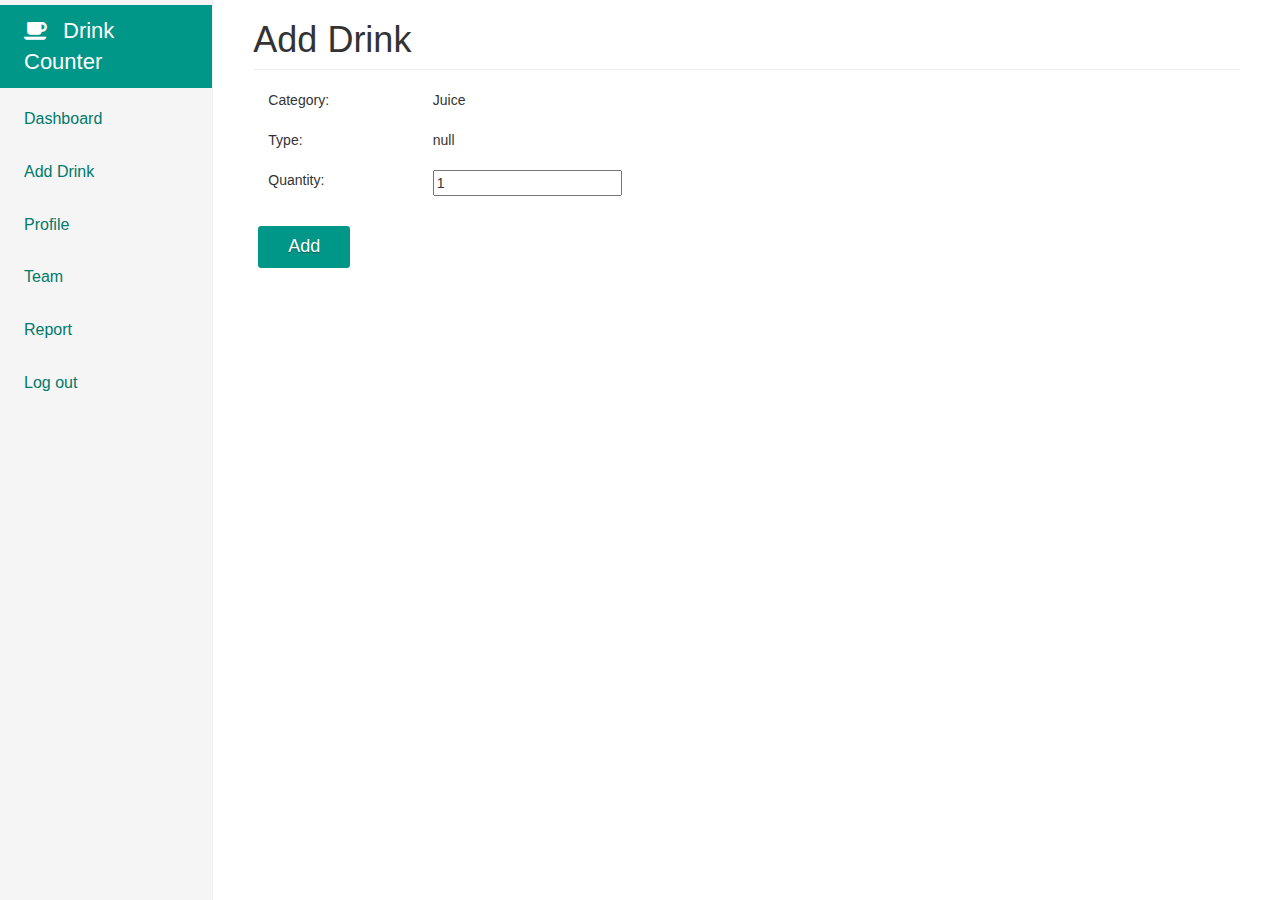
==== wwwroot/add.html @ 80e4d337 "initialize" ====
﻿<!DOCTYPE html>
<html lang="en">
  <head>
    <meta charset="utf-8">
    <meta http-equiv="X-UA-Compatible" content="IE=edge">
    <meta name="viewport" content="width=device-width, initial-scale=1">
    <!-- The above 3 meta tags *must* come first in the head; any other head content must come *after* these tags -->
    <meta name="description" content="">
    <meta name="author" content="">
    <link rel="icon" href="icon/favicon.ico">

    <title>Drink Counter Add Drink Page</title>

	<!-- Bootstrap core CSS -->
    <link href="css/bootstrap.min.css" rel="stylesheet">
    <!-- IE10 viewport hack for Surface/desktop Windows 8 bug -->
    <link href="css/ie10-viewport-bug-workaround.css" rel="stylesheet">
    <!-- Custom styles for this template -->
    <link href="css/dashboard.css" rel="stylesheet">
	<!-- Icon from css/font-awesome -->
	<link rel="stylesheet" href="css/font-awesome/css/font-awesome.min.css">
	
  </head>

  <body>
    <div class="container-fluid">
      <div class="row">
        <div class="col-sm-3 col-md-2 sidebar">
					<ul class="nav">
						<li class="active"><a><i id="logo" class="fa fa-coffee fa-1x" aria-hidden="true"></i>Drink Counter<span class="sr-only">(current)</span></a></li>
						<li><a href="index.html">Dashboard</a></li>
						<li><a href="categories.html">Add Drink</a></li>
						<li><a href="profile.html">Profile</a></li>
						<li><a href="team.html">Team</a></li>
						<li><a href="report.html">Report</a></li>
						<li><a href="#">Log out</a></li>
					</ul>
        </div>
        <div class="col-sm-9 col-sm-offset-3 col-md-10 col-md-offset-2 main">
          <h1 class="page-header">Add Drink</h1>
					<div id="drinkInfo">
						<div class="col-xs-4 col-sm-3 col-md-2 placeholder">
							<div>Category: </div>
						</div>
						<div class="col-xs-8 col-sm-9 col-md-10 placeholder">
							<div id="acategory">id=acategory</div>
						</div>
						<div class="col-xs-4 col-sm-3 col-md-2 placeholder">
							<div>Type: </div>
						</div>
						<div class="col-xs-8 col-sm-9 col-md-10 placeholder">
							<div id="atype">id=atype</div>
						</div>
					</div>
					<form id="addDrinkForm">
						<div class="col-xs-4 col-sm-3 col-md-2 placeholder">
						Quantity:
						</div>
						<div class="col-xs-8 col-sm-9 col-md-10 placeholder">
							<input id="aquantity" type="text" name="quantity" value="1" pattern="[1-9]{1,2}" title="Only integer">
						</div>
						<div class="col-xs-6 col-sm-12 col-md-12">
							<input id="submit" type="button" value="Add">
						</div>
					</form>
        </div>
      </div>
    </div>

    <!-- Bootstrap core JavaScript
    ================================================== -->
    <!-- Placed at the end of the document so the pages load faster -->
    <script src="https://ajax.googleapis.com/ajax/libs/jquery/1.11.3/jquery.min.js"></script>
    <script>window.jQuery || document.write('<script src="js/jquery.min.js"><\/script>')</script>
    <script src="js/bootstrap.min.js"></script>
    <!-- IE10 viewport hack for Surface/desktop Windows 8 bug -->
    <script src="js/ie10-viewport-bug-workaround.js"></script>
    <script src="js/add.js"></script>

  </body>
</html>
---- wwwroot/css/ie10-viewport-bug-workaround.css ----
/*!
 * IE10 viewport hack for Surface/desktop Windows 8 bug
 * Copyright 2014-2015 Twitter, Inc.
 * Licensed under MIT (https://github.com/twbs/bootstrap/blob/master/LICENSE)
 */

/*
 * See the Getting Started docs for more information:
 * http://getbootstrap.com/getting-started/#support-ie10-width
 */
@-webkit-viewport { width: device-width; }
@-moz-viewport    { width: device-width; }
@-ms-viewport     { width: device-width; }
@-o-viewport      { width: device-width; }
@viewport         { width: device-width; }
---- wwwroot/css/dashboard.css ----
/*
 * Base structure
 */

/* Move down content because we have a fixed navbar that is 50px tall */
body {
  /*padding-top: 50px;*/
  /*background-color: #9e9e9e;*/
}

ul {
  list-style-type: none; 
  margin-left:-30px;
}

li { 
  display: inline-block;
}

li { 
  margin: 10px 0;
}

#logo{
  margin-right:15px;
  margin-left:0px;
}

/*
 * Global add-ons
 */

.sub-header {
  padding-bottom: 10px;
  border-bottom: 1px solid #eee;
}

#header{
	color: #B2DFDB;
}
#header:hover{
	color: #fff;
}

/*
 * Sidebar
 */
@media (max-width: 768px) {
  .nav {
    position: relative;
    min-height: 40px;
  }
  .nav li {
    display: none; /* hide all <li> items */
    margin: 0;
  }
  .nav .active {
    display: block; /* show only current <li> item */
    height: 60px;
    padding-left: 00px;
    padding-top: 5px;
    background: #009688 url("../images/icon-menu.png") no-repeat right;
    font-size: 20px;
  }
  .nav .active a,
  .nav .active a:hover{
    background: none;
    color: #fff;
  }
  ul:hover li {
    display: block;
    background-color: #f6f6f6;
  }

  /* Sidebar navigation */
 .nav {
    margin: 0px -20px 20px -21px;
  }
  .nav > li > a {
    padding-right: 20px;
    padding-left: 40px;
    color: #00796b;
    font-size: 20px;
  }
  .nav > .active > a,
  .nav > .active > a:hover,
  .nav > .active > a:focus {
    font-size: 24px;
  }

}
@media (min-width: 768px) {
  .sidebar {
    position: fixed;
    top: 0px;
    bottom: 0;
    left: 0;
    z-index: 1000;
    display: block;
    padding: 20px;
    overflow-x: hidden;
    overflow-y: auto; /* Scrollable contents if viewport is shorter than content. */
    
	  /*left sidebar*/
	  background-color: #f5f5f5;
    border-right: 1px solid #eee;
  }

  /* Sidebar navigation */
  .nav {
    margin: -25px -20px 20px -21px;
  }
  .nav > li > a {
    padding-right: 20px;
    padding-left: 25px;
    color: #00796b;
    font-size: 16px;
  }
  .nav > .active > a,
  .nav > .active > a:hover,
  .nav > .active > a:focus {
    color: #fff;
    background-color: #009688;
    font-size: 22px;
  }

}

/*
 * Main content
 */

.main {
  padding: 20px;
}
@media (min-width: 768px) {
  .main {
    padding-right: 40px;
    padding-left: 40px;
  }
}
.main .page-header {
  margin-top: 0;
}


/*
 * Placeholder dashboard ideas
 */

.placeholders {
  margin-bottom: 30px;
  text-align: center;
}
.placeholders h4 {
  margin-bottom: 0;
}
.placeholder {
  margin-bottom: 20px;
}
.placeholder img {
  display: inline-block;
  border-radius: 50%;
}

/*
 * Team page
 */
 
#teamcontent{
  margin-left: -20px;
}

#searchTeamForm{
  margin-bottom: 30px;
}

/*
 * Add Drink page
 */
 
.topspace{
  margin-top: 250px;
}

/*
 * Button style
 */

#submit,
#edit,
.teamaction,
#searchteam{
  margin-top: 10px;
  font-family: 'Arial', sans-serif;
  font-size:18px;
  color: #ffffff;
  border: solid 1px #009688;
  background: #009688;
  display: inline-block;
  outline: none;
  cursor: pointer;
  text-align: center;
  text-decoration: none;
  text-shadow: 0 1px 1px rgba(0,0,0,.4);
  -webkit-border-radius: .15em;
  -moz-border-radius: .15em;
  border-radius: .15em;
}
#submit:hover,
#edit:hover,
.teamaction:hover,
#searchteam:hover{
  background-color: #00796b;
}
#submit,
#edit{
  margin-left: -10px;
  padding: .4em 1.6em .4em;
}
.teamaction,
#searchteam{
  padding: .3em 1em .3em;
}

#newTeamName,
#searchbar,
#efirstname,
#elastname,
#eage,
#egender,
#eaddress{
  border: 2px solid #009688;
  border-radius: 4px;
  width: 300px;
  height: 36px;
}
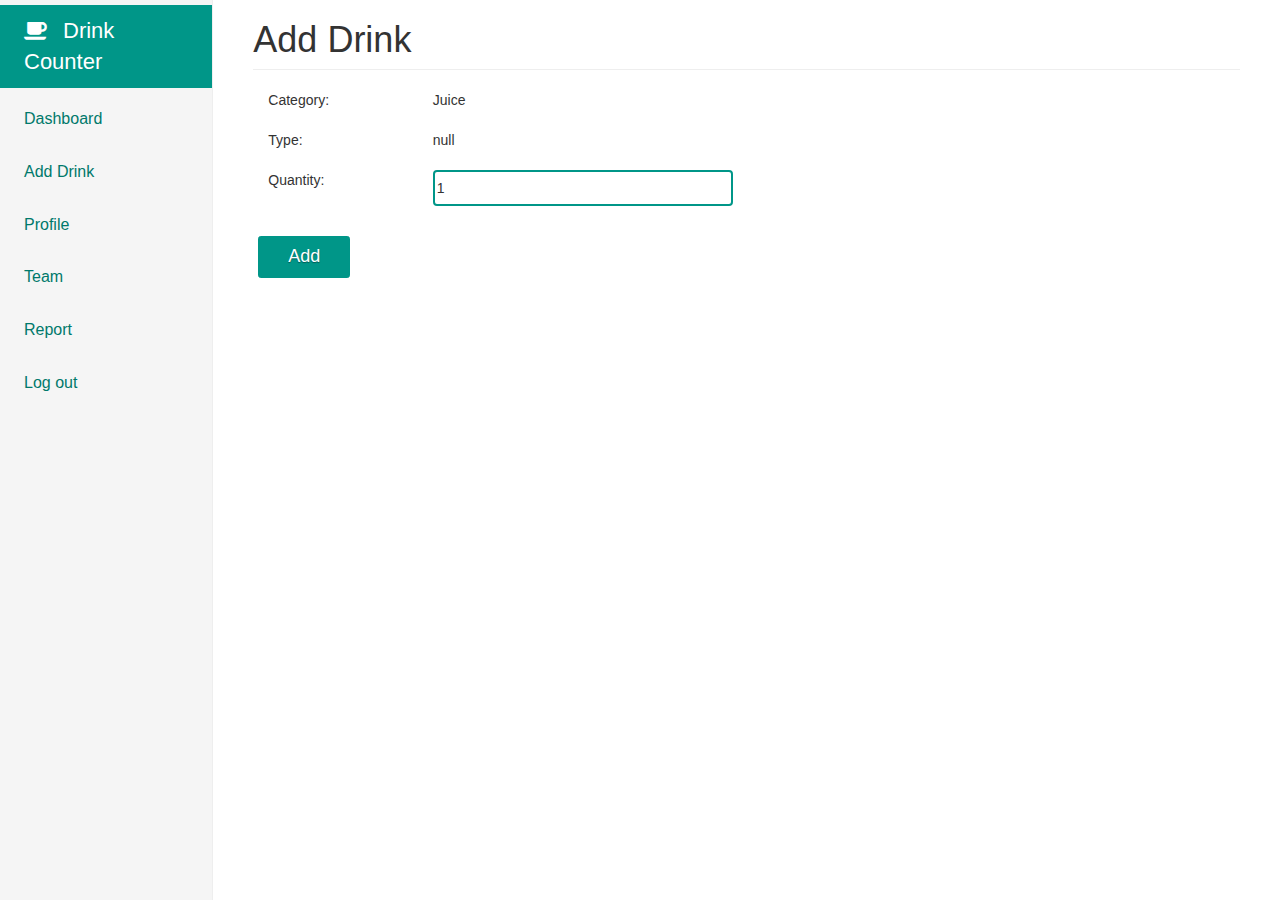
==== commit fc8867fc: "bugs fixing" ====
--- a/wwwroot/add.html
+++ b/wwwroot/add.html
@@ -57,7 +57,7 @@
 						Quantity:
 						</div>
 						<div class="col-xs-8 col-sm-9 col-md-10 placeholder">
-							<input id="aquantity" type="text" name="quantity" value="1" pattern="[1-9]{1,2}" title="Only integer">
+							<input id="aquantity" class="formstyle" type="number" name="quantity" value="1" pattern="[1-9]{1,2}" title="Only integer">
 						</div>
 						<div class="col-xs-6 col-sm-12 col-md-12">
 							<input id="submit" type="button" value="Add">
@@ -76,6 +76,6 @@
     <!-- IE10 viewport hack for Surface/desktop Windows 8 bug -->
     <script src="js/ie10-viewport-bug-workaround.js"></script>
     <script src="js/add.js"></script>
-
+    <script src="js/jquery.validate.js"></script>
   </body>
 </html>--- a/wwwroot/css/dashboard.css
+++ b/wwwroot/css/dashboard.css
@@ -229,9 +229,29 @@
 #elastname,
 #eage,
 #egender,
-#eaddress{
+#eaddress,
+#aquantity{
   border: 2px solid #009688;
   border-radius: 4px;
   width: 300px;
   height: 36px;
+}
+
+#indexTitle{
+  text-align: center;
+  font-size: 26px;
+}
+#indexNum1,
+#indexNum2{
+  text-align: center;
+  font-size: 180px;
+}
+
+#subtitle{
+  text-align: center;
+  font-size: 20px;
+}
+.error{
+    color:red;
+    padding-left:5px;
 }